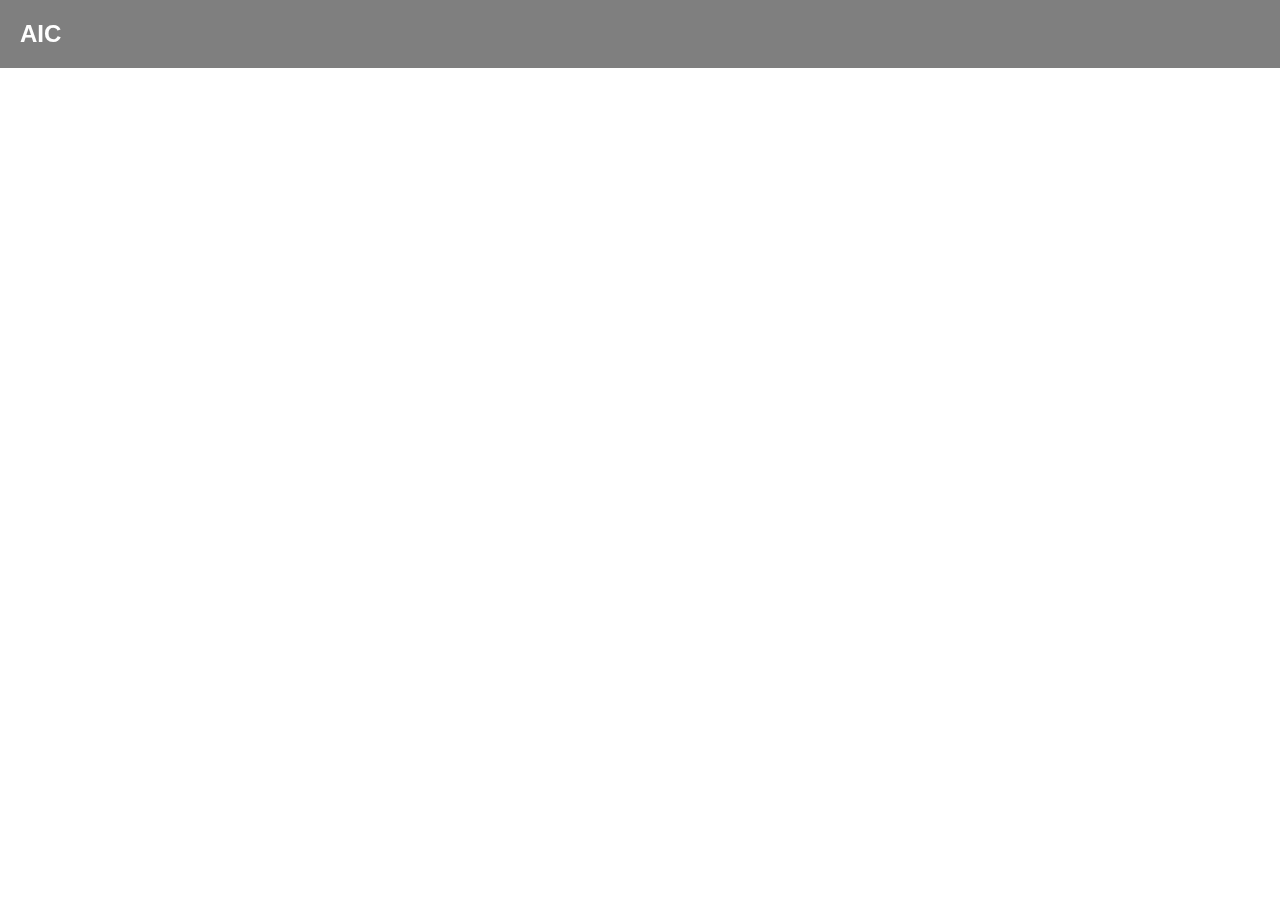
==== about/about.html @ 0d79cf6b "44" ====
<!DOCTYPE html>
<html lang="zh-TW">
<head>
    <meta charset="UTF-8">
    <meta name="viewport" content="width=device-width, initial-scale=1.0">
    <title>AIC - Artificial Intelligence Capsule</title>
    <link rel="stylesheet" href="styles.css">
</head>
<body>
    <header>
        <div class="logo">AIC</div>
    </header>
    <script src="script.js"></script>
</body>
</html>
---- about/styles.css ----
@keyframes gradientBG { 
    0% { background-position: 0% 50%; }
    50% { background-position: 100% 50%; }
    100% { background-position: 0% 50%; }
}

body {
    margin: 0;
    font-family: Arial, sans-serif;
    background: linear-gradient(-45deg, red, pink, rgb(90, 204, 242));
    background-size: 400% 400%;
    animation: gradientBG 10s ease infinite;
    color: white;
    text-align: center;
}

header {
    display: flex;
    justify-content: space-between;
    align-items: center;
    padding: 20px;
    background: rgba(0, 0, 0, 0.5);
    position: fixed;
    width: 100%;
    top: 0;
}

.logo {
    font-size: 24px;
    font-weight: bold;
}

nav {
    padding-right: 30px; /* 添加右側間距，讓導航不會太靠近右邊 */
}

nav ul {
    list-style: none;
    display: flex;
    gap: 20px;
}

nav a {
    color: white;
    text-decoration: none;
}

.hero {
    height: 100vh;
    display: flex;
    justify-content: center;
    align-items: center;
}

.logo-animation {
    width: 200px;
    animation: fadeIn 2s ease-in-out;
}

@keyframes fadeIn {
    from { opacity: 0; transform: scale(0.8); }
    to { opacity: 1; transform: scale(1); }
}
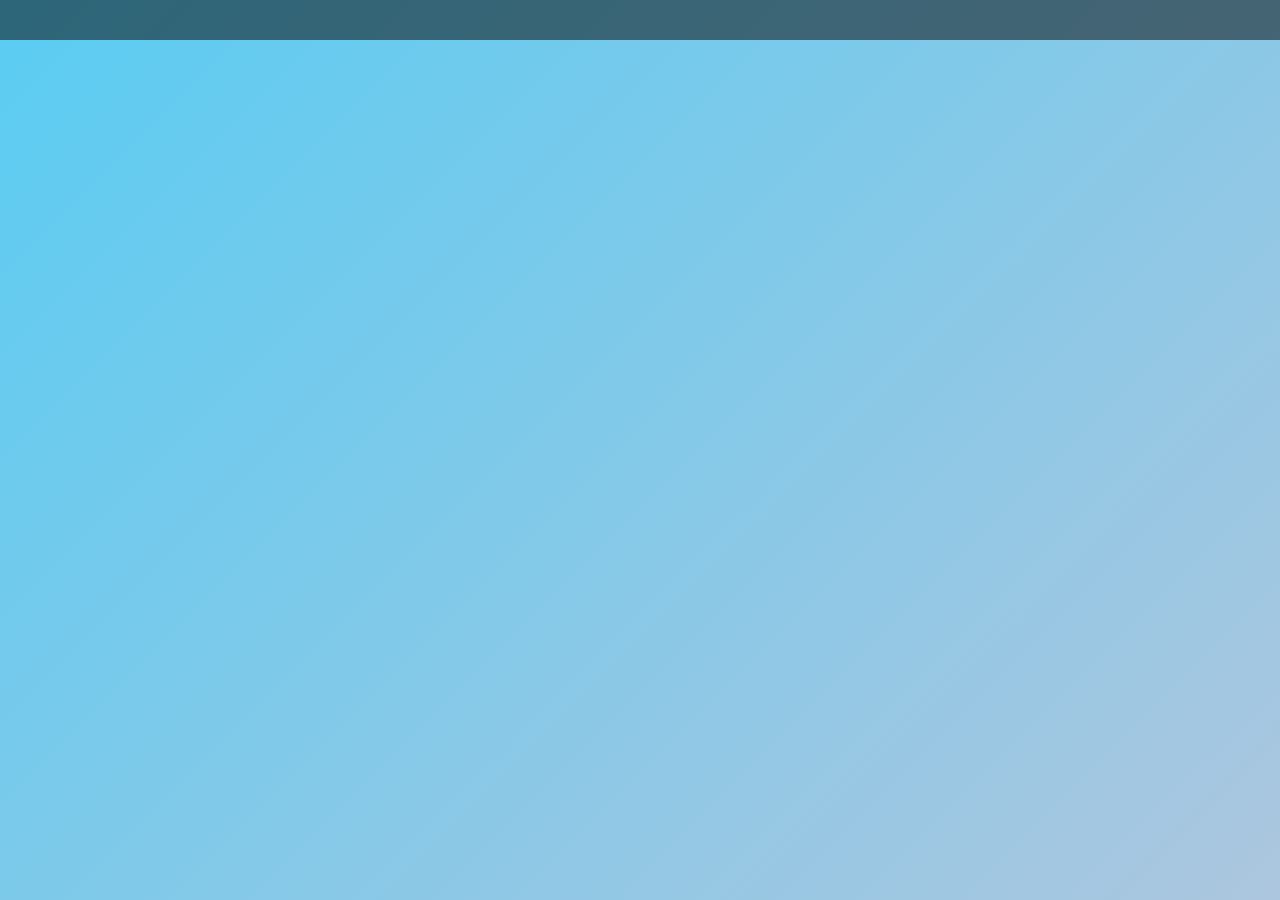
==== commit 21be971d: "Update about.html" ====
--- a/about/about.html
+++ b/about/about.html
@@ -1,15 +1,17 @@
 <!DOCTYPE html>
 <html lang="zh-TW">
-<head>
-    <meta charset="UTF-8">
-    <meta name="viewport" content="width=device-width, initial-scale=1.0">
-    <title>AIC - Artificial Intelligence Capsule</title>
-    <link rel="stylesheet" href="styles.css">
-</head>
-<body>
-    <header>
-        <div class="logo">AIC</div>
-    </header>
-    <script src="script.js"></script>
-</body>
-</html>+    <head>
+        <meta charset="UTF-8">
+        <meta name="viewport" content="width=device-width, initial-scale=1.0">
+        <title>AIC - Artificial Intelligence Capsule</title>
+        <link rel="stylesheet" href="styles.css">
+        <base href="https://artificial-intelligence-capsule.github.io/AIC-AI/about/"
+    </head>
+    <body>
+        <header>
+            
+        </header>
+        <section class="hero"></section>
+        <script src="script.js"></script>
+    </body>
+</html>
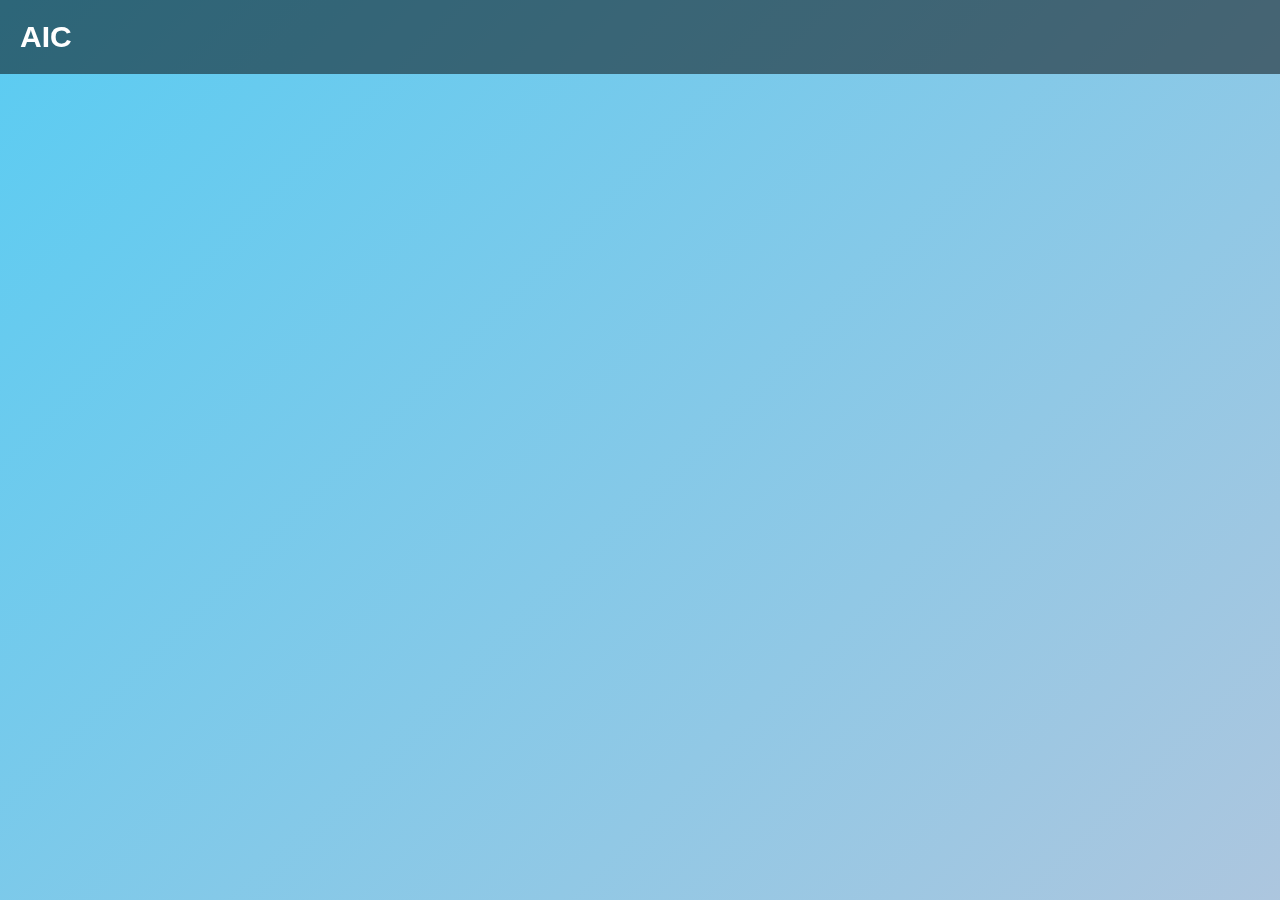
==== commit 1f81320b: "Update about.html" ====
--- a/about/about.html
+++ b/about/about.html
@@ -4,14 +4,15 @@
         <meta charset="UTF-8">
         <meta name="viewport" content="width=device-width, initial-scale=1.0">
         <title>AIC - Artificial Intelligence Capsule</title>
-        <link rel="stylesheet" href="styles.css">
-        <base href="https://artificial-intelligence-capsule.github.io/AIC-AI/about/"
+        <link rel="stylesheet" href="../css/styles.css">
     </head>
     <body>
         <header>
-            
+             <div class="logo"> 
+                <a  href="../index.html">AIC</a> 
+            </div>
         </header>
         <section class="hero"></section>
-        <script src="script.js"></script>
+        <script src="../script/script.js"></script>
     </body>
 </html>
--- a/css/styles.css
+++ b/css/styles.css
@@ -0,0 +1,72 @@
+@keyframes gradientBG { 
+    0% { background-position: 0% 50%; }
+    50% { background-position: 100% 50%; }
+    100% { background-position: 0% 50%; }
+}
+
+body {
+    margin: 0;
+    font-family: Arial, sans-serif;
+    background: linear-gradient(-45deg, red, pink, rgb(90, 204, 242));
+    background-size: 400% 400%;
+    animation: gradientBG 10s ease infinite;
+    color: white;
+    text-align: center;
+}
+
+header {
+    display: flex;
+    justify-content: space-between;
+    align-items: center;
+    padding: 20px;
+    background: rgba(0, 0, 0, 0.5);
+    position: fixed;
+    width: 100%;
+    top: 0;
+}
+
+.logo  {
+    font-size: 30px;
+    font-weight: bold;
+    text-decoration: none;
+    color: white;
+}
+
+.logo a {
+    font-size: 30px;
+    font-weight: bold;
+    text-decoration: none;
+    color: white;
+}
+
+nav {
+    padding-right: 30px; /* 添加右側間距，讓導航不會太靠近右邊 */
+}
+
+nav ul {
+    list-style: none;
+    display: flex;
+    gap: 20px;
+}
+
+nav a {
+    color: white;
+    text-decoration: none;
+}
+
+.hero {
+    height: 100vh;
+    display: flex;
+    justify-content: center;
+    align-items: center;
+}
+
+.logo-animation {
+    width: 200px;
+    animation: fadeIn 2s ease-in-out;
+}
+
+@keyframes fadeIn {
+    from { opacity: 0; transform: scale(0.8); }
+    to { opacity: 1; transform: scale(1); }
+}
